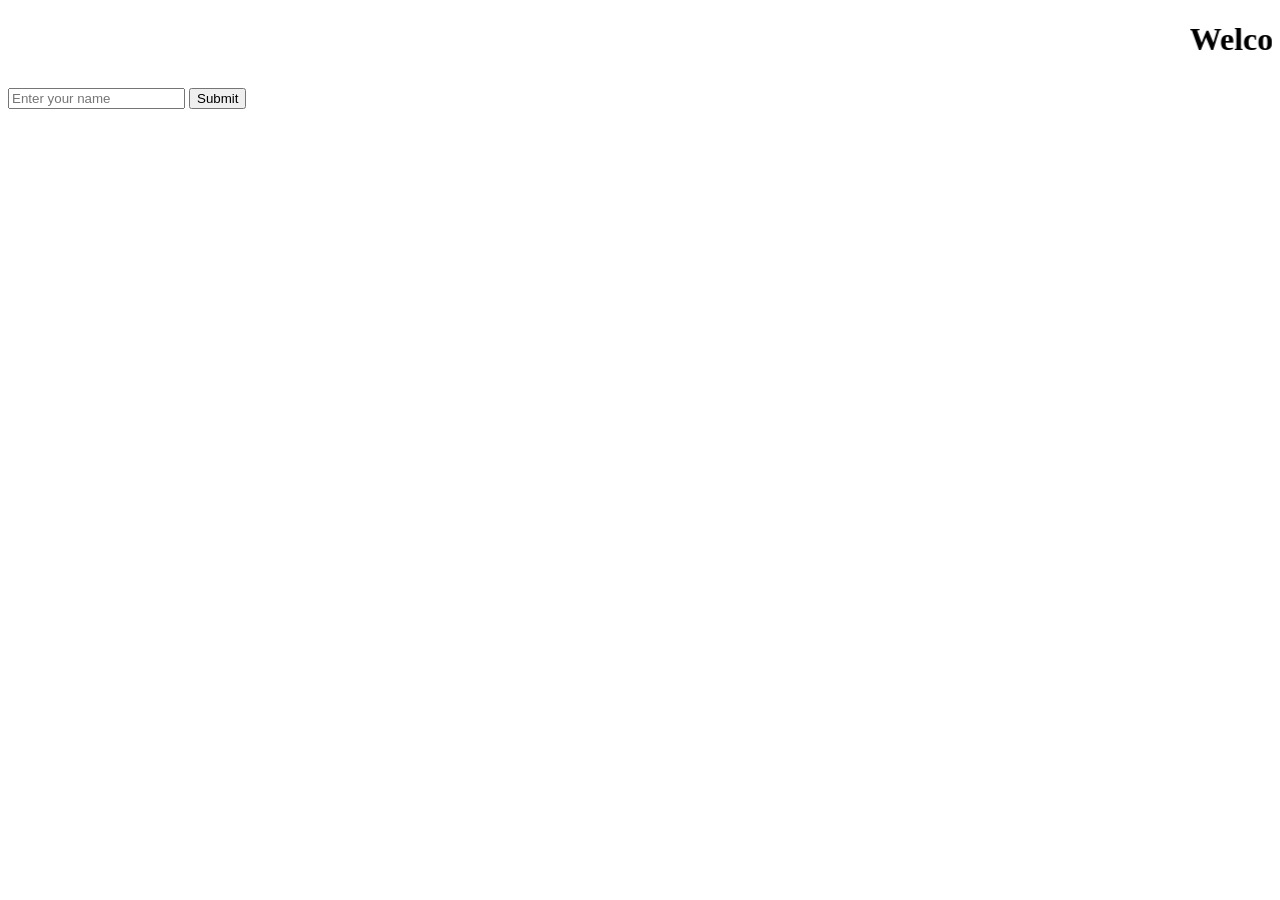
==== Lab6/Switch.html @ 0f2fc680 "Lab 6" ====
<!DOCTYPE html>
<html lang="en">
<head>
    <meta charset="UTF-8">
    <meta name="viewport" content="width=device-width, initial-scale=1.0">
    <title>Document</title>
</head>
<body>

    <h1> <marquee >Welcome to my Website!</marquee>  </h1>

    <p id="content"></p>

    
    <input type="text" id="name" placeholder="Enter your name">
    <button onclick="hello(), closemessage()">Submit</button>

    <script>
        function hello(){
            let name = document.getElementById("name").value;
            document.getElementById("content").textContent="Hello " + name;
        }

         function closemessage(){
            alert("bye");
        }

    </script>

    

    <!--img src="one.png"id="image" alt="">
    <button onclick="document.getElementById('image').src='one.png',hello()">ON</button>
    <button onclick="document.getElementById('image').src='window.png',hi()">OFF</button>

    <script>
        function hello(){
            alert("Hello");
        }

        function hi(){
            alert("Hi");
        }
    </script>

----->

</body>
</html>
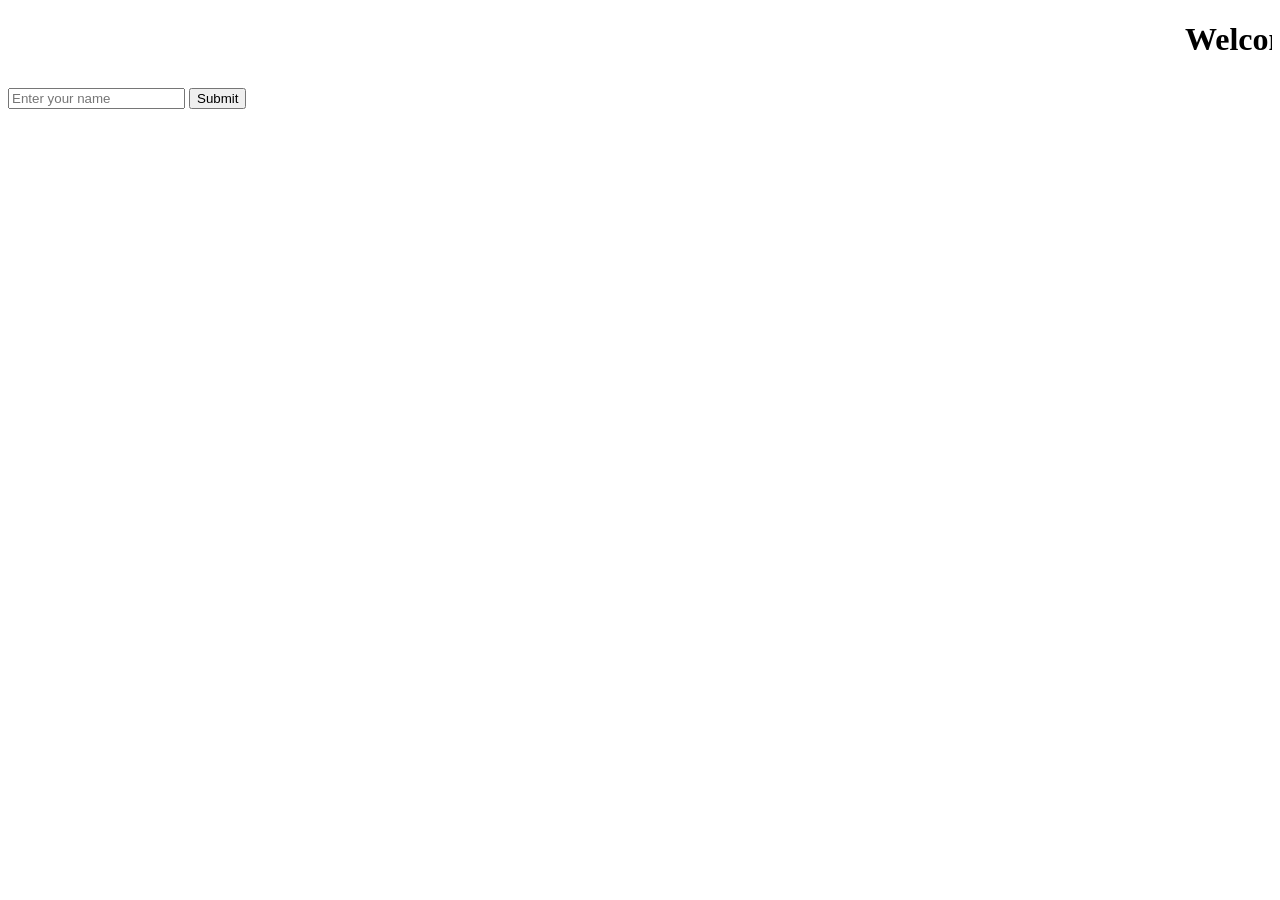
==== commit 17a6a32a: "pushing all folders" ====
--- a/Lab6/Switch.html
+++ b/Lab6/Switch.html
@@ -13,17 +13,21 @@
 
     
     <input type="text" id="name" placeholder="Enter your name">
-    <button onclick="hello(), closemessage()">Submit</button>
+    <button onclick="hello()">Submit</button>
 
     <script>
         function hello(){
             let name = document.getElementById("name").value;
             document.getElementById("content").textContent="Hello " + name;
+            setTimeout(() => {
+                alert("You entered " + name);
+
+            }, 500);
+        
         }
 
-         function closemessage(){
-            alert("bye");
-        }
+
+    
 
     </script>
 
